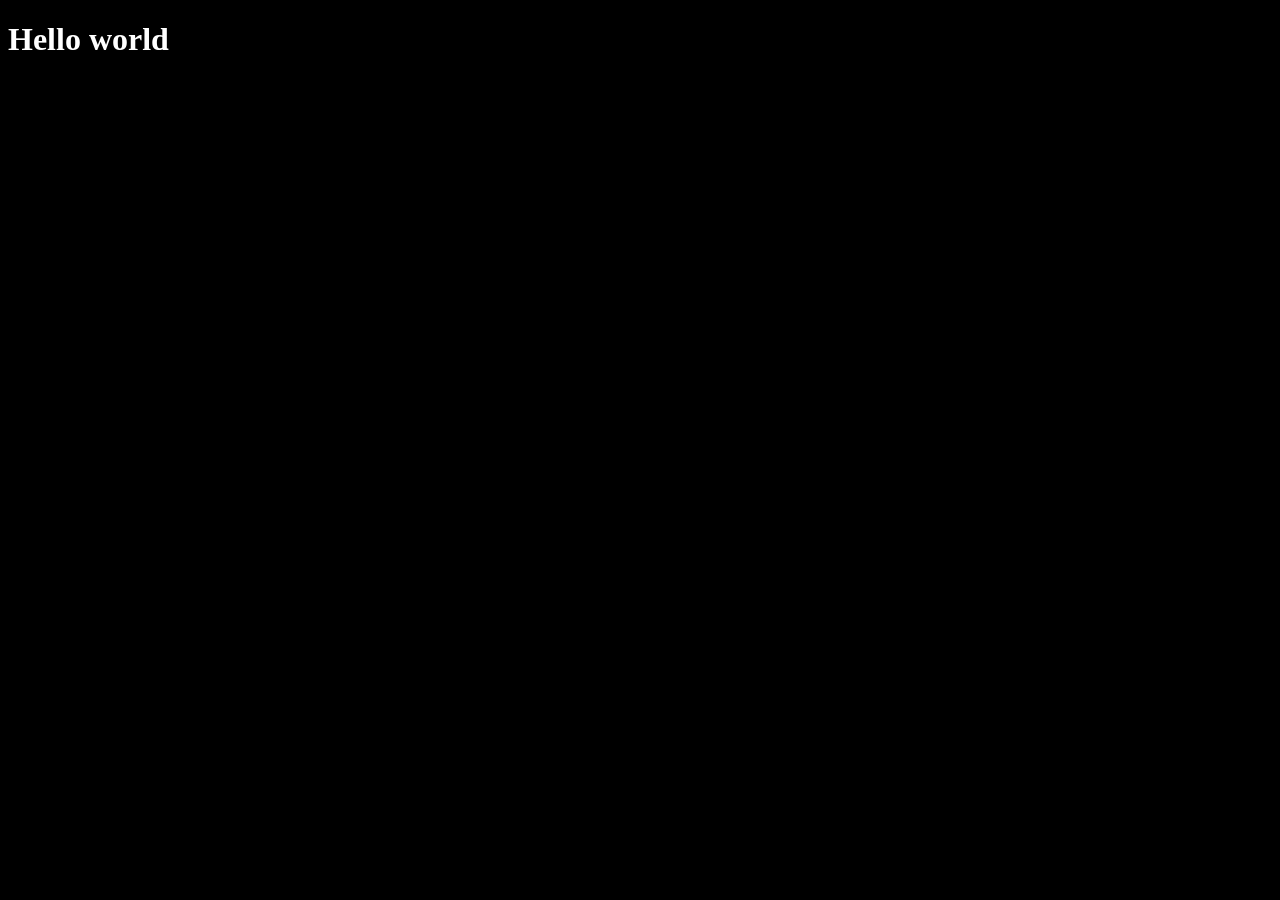
==== index.html @ f5c3b707 "primeiro commit" ====
<!DOCTYPE html>
<html lang="en">
    <head>
        <meta charset="UTF-8">
        <meta http-equiv="X-UA-Compatible" content="IE=edge">
        <meta name="viewport" content="width=device-width, initial-scale=1.0">
        <title>Document</title>
        <link rel="stylesheet" href="style.css">
    </head>
    <body>
        <h1>Hello world</h1>
    </body>
</html>
---- style.css ----
* {
    color: white;
}

body {
    background-color: black;
}
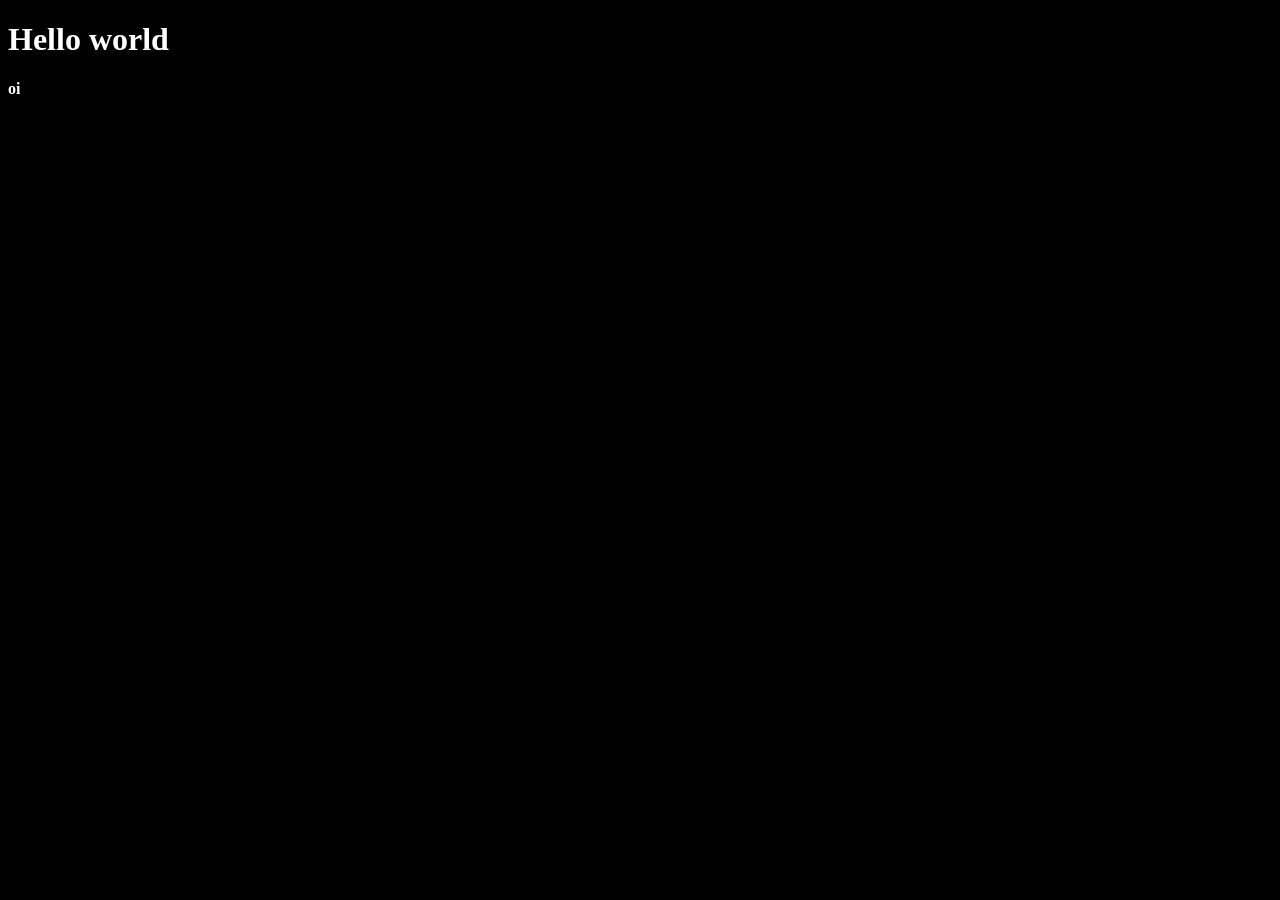
==== commit f772811e: "actions" ====
--- a/index.html
+++ b/index.html
@@ -1,13 +1,14 @@
 <!DOCTYPE html>
 <html lang="en">
-    <head>
-        <meta charset="UTF-8">
-        <meta http-equiv="X-UA-Compatible" content="IE=edge">
-        <meta name="viewport" content="width=device-width, initial-scale=1.0">
-        <title>Document</title>
-        <link rel="stylesheet" href="style.css">
-    </head>
-    <body>
-        <h1>Hello world</h1>
-    </body>
-</html>+  <head>
+    <meta charset="UTF-8" />
+    <meta http-equiv="X-UA-Compatible" content="IE=edge" />
+    <meta name="viewport" content="width=device-width, initial-scale=1.0" />
+    <title>Document</title>
+    <link rel="stylesheet" href="style.css" />
+  </head>
+  <body>
+    <h1>Hello world</h1>
+    <h4>oi</h4>
+  </body>
+</html>
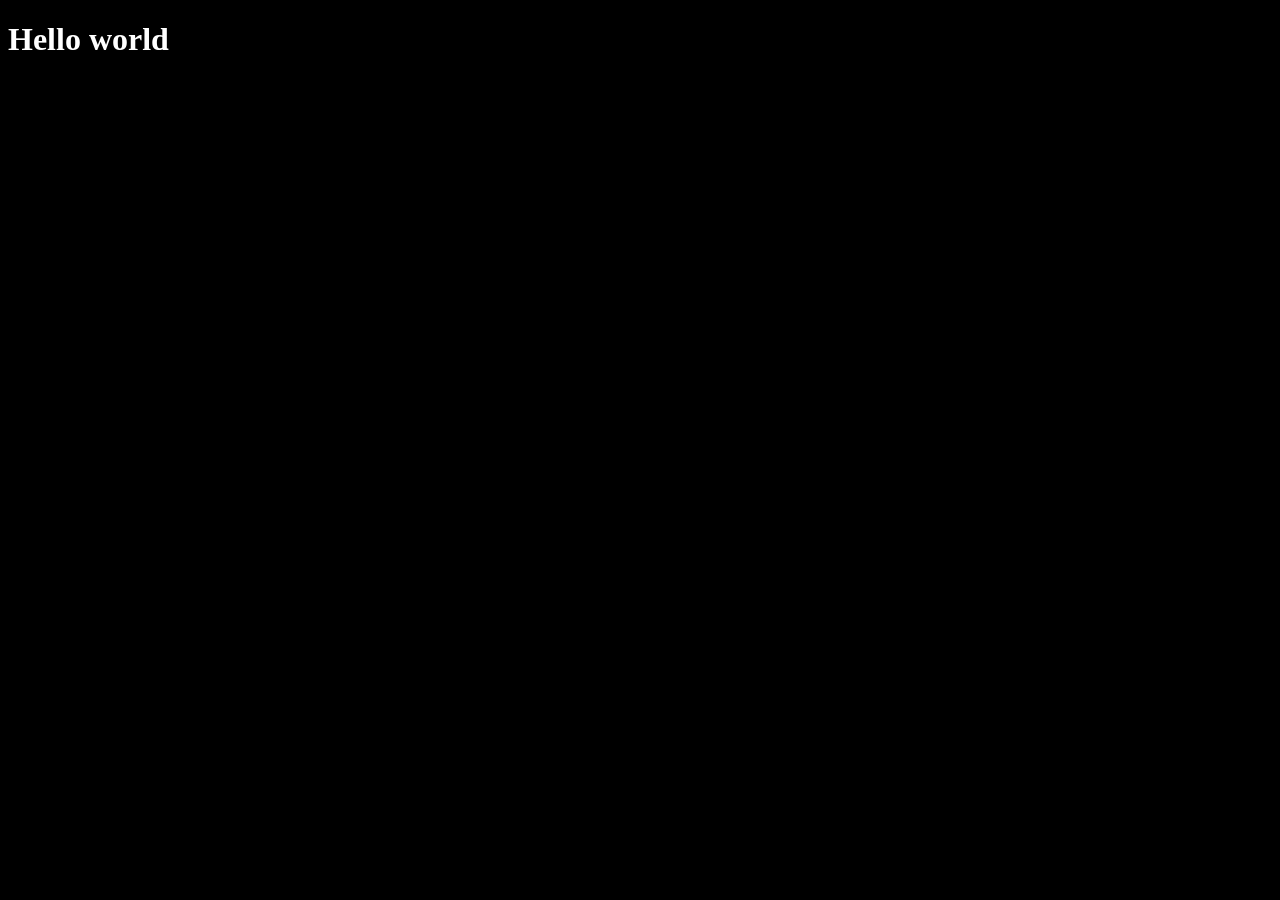
==== commit e85a9582: "deploy test" ====
--- a/index.html
+++ b/index.html
@@ -9,6 +9,5 @@
   </head>
   <body>
     <h1>Hello world</h1>
-    <h4>oi</h4>
   </body>
 </html>
